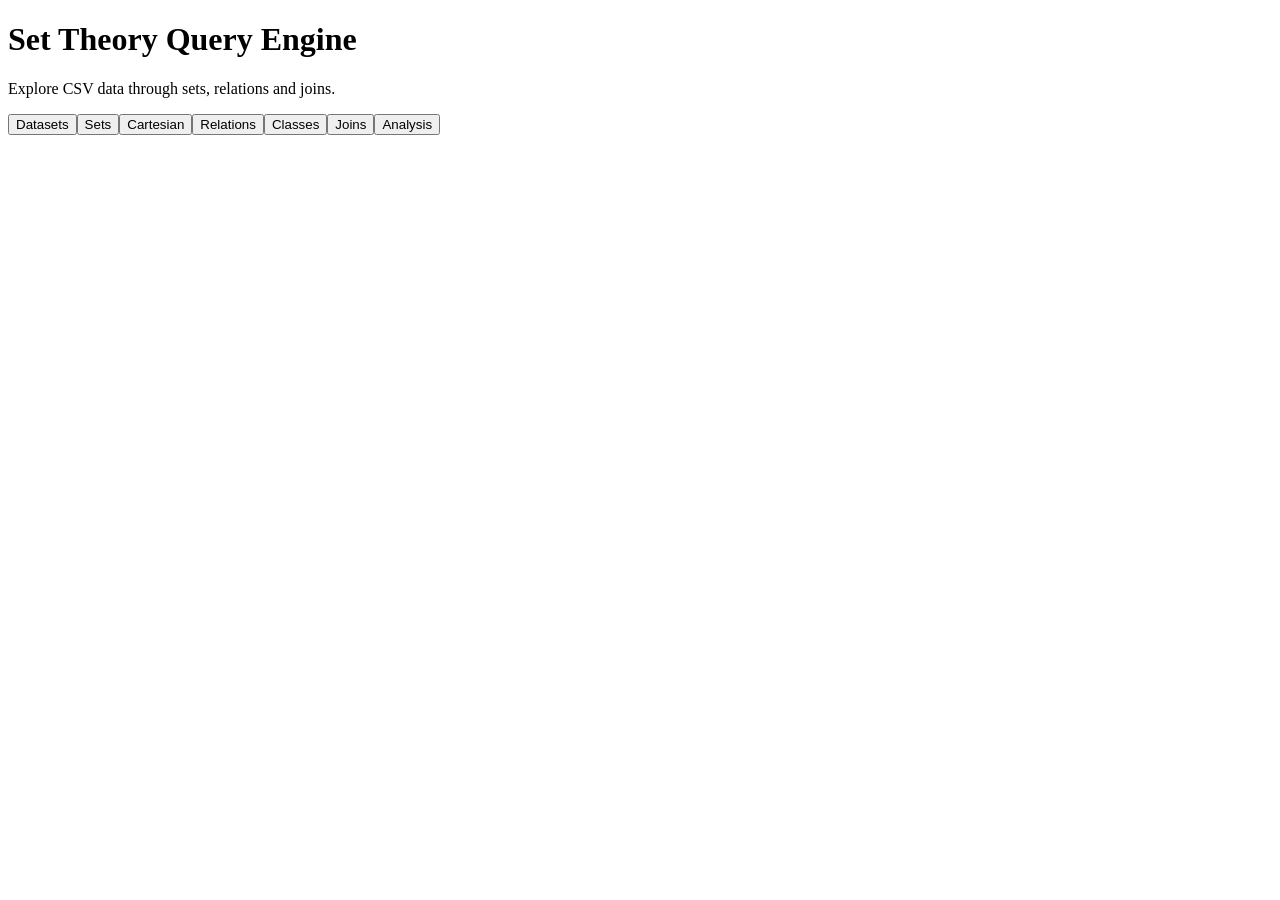
==== static/index.html @ 660bdd60 "Initial release: Set Theory Query Engine" ====
<!doctype html>
<html lang="en">
<head>
  <meta charset="utf-8">
  <meta name="viewport" content="width=device-width, initial-scale=1">
  <title>Set Theory Query Engine</title>
  <link rel="stylesheet" href="/css/base.css">
  <link rel="stylesheet" href="/css/datasets.css">
  <link rel="stylesheet" href="/css/analysis.css">
  <link rel="stylesheet" href="/css/sets.css">
  <link rel="stylesheet" href="/css/cartesian.css">
  <link rel="stylesheet" href="/css/relations.css">
  <link rel="stylesheet" href="/css/equivalence.css">
  <link rel="stylesheet" href="/css/joins.css">
</head>
<body>
  <header><h1>Set Theory Query Engine</h1><p>Explore CSV data through sets, relations and joins.</p></header>
  <nav><button data-tab="datasets">Datasets</button><button data-tab="sets">Sets</button><button data-tab="cartesian">Cartesian</button><button data-tab="relations">Relations</button><button data-tab="equivalence">Classes</button><button data-tab="joins">Joins</button><button data-tab="analysis">Analysis</button></nav>
  <main><section id="tab-datasets" class="tab"></section><section id="tab-sets" class="tab"></section><section id="tab-cartesian" class="tab"></section><section id="tab-relations" class="tab"></section><section id="tab-equivalence" class="tab"></section><section id="tab-joins" class="tab"></section><section id="tab-analysis" class="tab"></section></main>
  <div id="toast"></div>
  <script src="/js/api.js"></script>
  <script src="/js/ui.js"></script>
  <script src="/js/datasets.js"></script>
  <script src="/js/sets.js"></script>
  <script src="/js/cartesian.js"></script>
  <script src="/js/relations.js"></script>
  <script src="/js/equivalence.js"></script>
  <script src="/js/joins.js"></script>
  <script src="/js/analysis.js"></script>
  <script src="/js/app.js"></script>
</body>
</html>
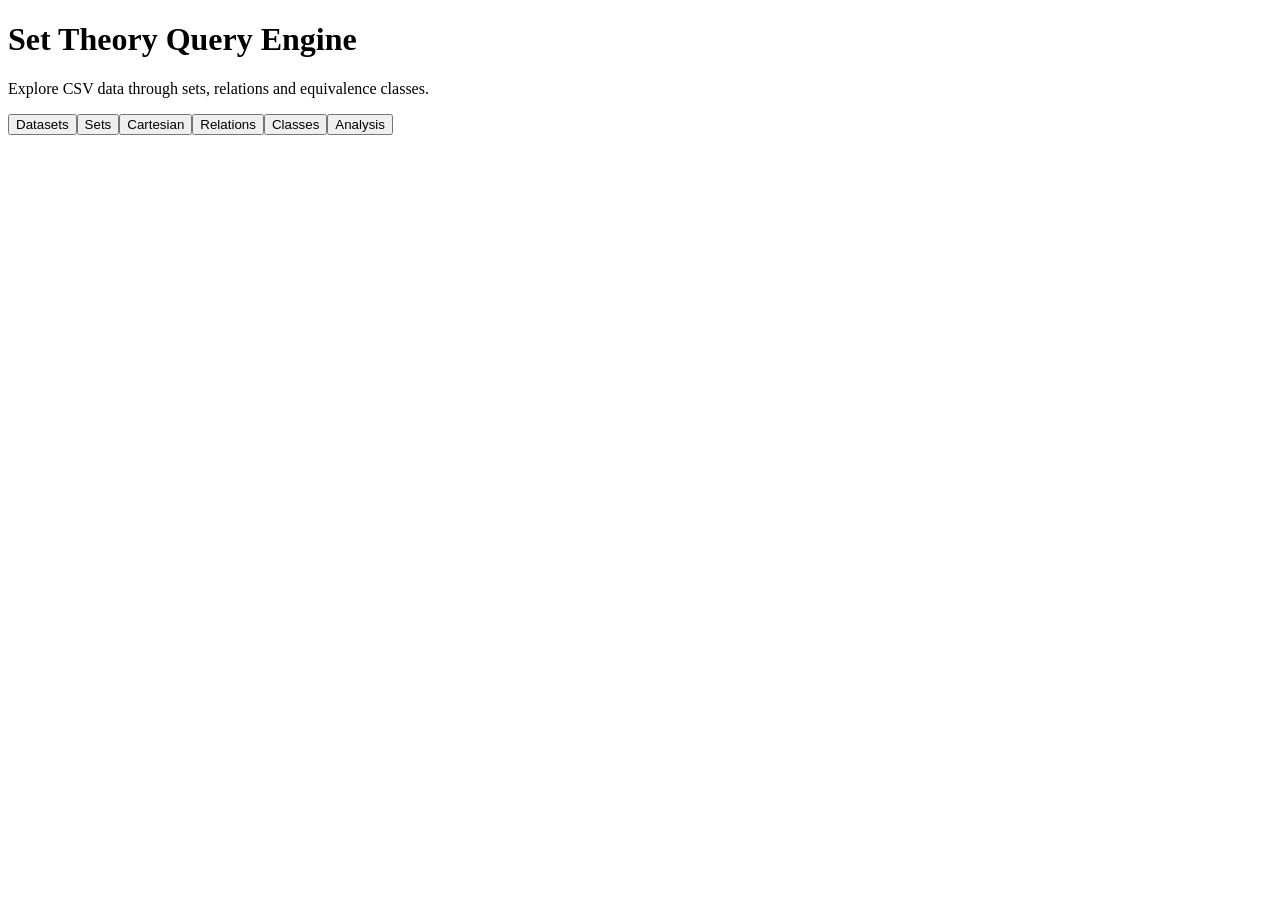
==== commit 141c09b8: "Remove joins feature" ====
--- a/static/index.html
+++ b/static/index.html
@@ -11,12 +11,11 @@
   <link rel="stylesheet" href="/css/cartesian.css">
   <link rel="stylesheet" href="/css/relations.css">
   <link rel="stylesheet" href="/css/equivalence.css">
-  <link rel="stylesheet" href="/css/joins.css">
 </head>
 <body>
-  <header><h1>Set Theory Query Engine</h1><p>Explore CSV data through sets, relations and joins.</p></header>
-  <nav><button data-tab="datasets">Datasets</button><button data-tab="sets">Sets</button><button data-tab="cartesian">Cartesian</button><button data-tab="relations">Relations</button><button data-tab="equivalence">Classes</button><button data-tab="joins">Joins</button><button data-tab="analysis">Analysis</button></nav>
-  <main><section id="tab-datasets" class="tab"></section><section id="tab-sets" class="tab"></section><section id="tab-cartesian" class="tab"></section><section id="tab-relations" class="tab"></section><section id="tab-equivalence" class="tab"></section><section id="tab-joins" class="tab"></section><section id="tab-analysis" class="tab"></section></main>
+  <header><h1>Set Theory Query Engine</h1><p>Explore CSV data through sets, relations and equivalence classes.</p></header>
+  <nav><button data-tab="datasets">Datasets</button><button data-tab="sets">Sets</button><button data-tab="cartesian">Cartesian</button><button data-tab="relations">Relations</button><button data-tab="equivalence">Classes</button><button data-tab="analysis">Analysis</button></nav>
+  <main><section id="tab-datasets" class="tab"></section><section id="tab-sets" class="tab"></section><section id="tab-cartesian" class="tab"></section><section id="tab-relations" class="tab"></section><section id="tab-equivalence" class="tab"></section><section id="tab-analysis" class="tab"></section></main>
   <div id="toast"></div>
   <script src="/js/api.js"></script>
   <script src="/js/ui.js"></script>
@@ -25,7 +24,6 @@
   <script src="/js/cartesian.js"></script>
   <script src="/js/relations.js"></script>
   <script src="/js/equivalence.js"></script>
-  <script src="/js/joins.js"></script>
   <script src="/js/analysis.js"></script>
   <script src="/js/app.js"></script>
 </body>
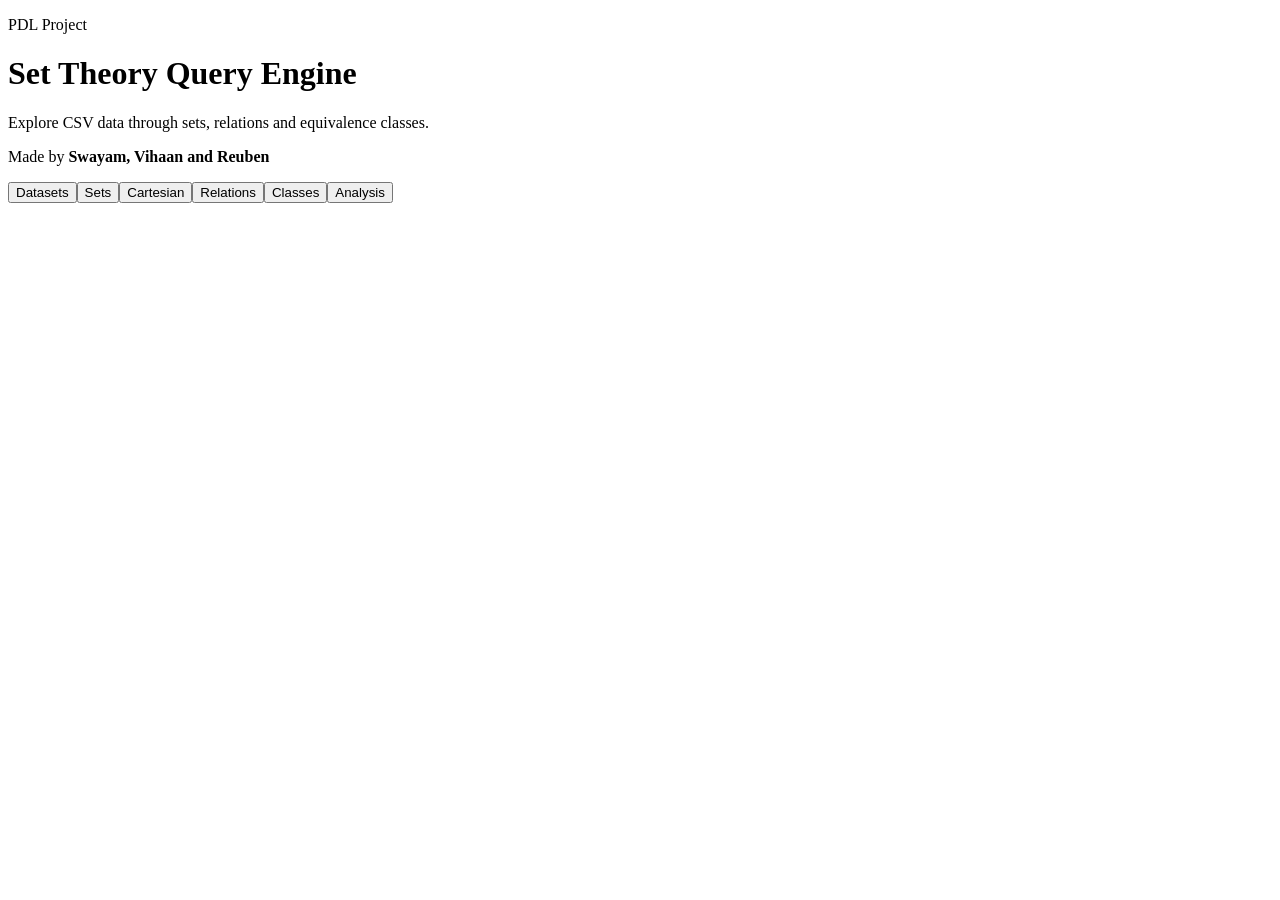
==== commit 4c127cb8: "Improve project presentation" ====
--- a/static/index.html
+++ b/static/index.html
@@ -13,7 +13,7 @@
   <link rel="stylesheet" href="/css/equivalence.css">
 </head>
 <body>
-  <header><h1>Set Theory Query Engine</h1><p>Explore CSV data through sets, relations and equivalence classes.</p></header>
+  <header class="site-header"><div><p class="project-kicker">PDL Project</p><h1>Set Theory Query Engine</h1><p class="site-subtitle">Explore CSV data through sets, relations and equivalence classes.</p></div><p class="project-credit">Made by <strong>Swayam, Vihaan and Reuben</strong></p></header>
   <nav><button data-tab="datasets">Datasets</button><button data-tab="sets">Sets</button><button data-tab="cartesian">Cartesian</button><button data-tab="relations">Relations</button><button data-tab="equivalence">Classes</button><button data-tab="analysis">Analysis</button></nav>
   <main><section id="tab-datasets" class="tab"></section><section id="tab-sets" class="tab"></section><section id="tab-cartesian" class="tab"></section><section id="tab-relations" class="tab"></section><section id="tab-equivalence" class="tab"></section><section id="tab-analysis" class="tab"></section></main>
   <div id="toast"></div>
